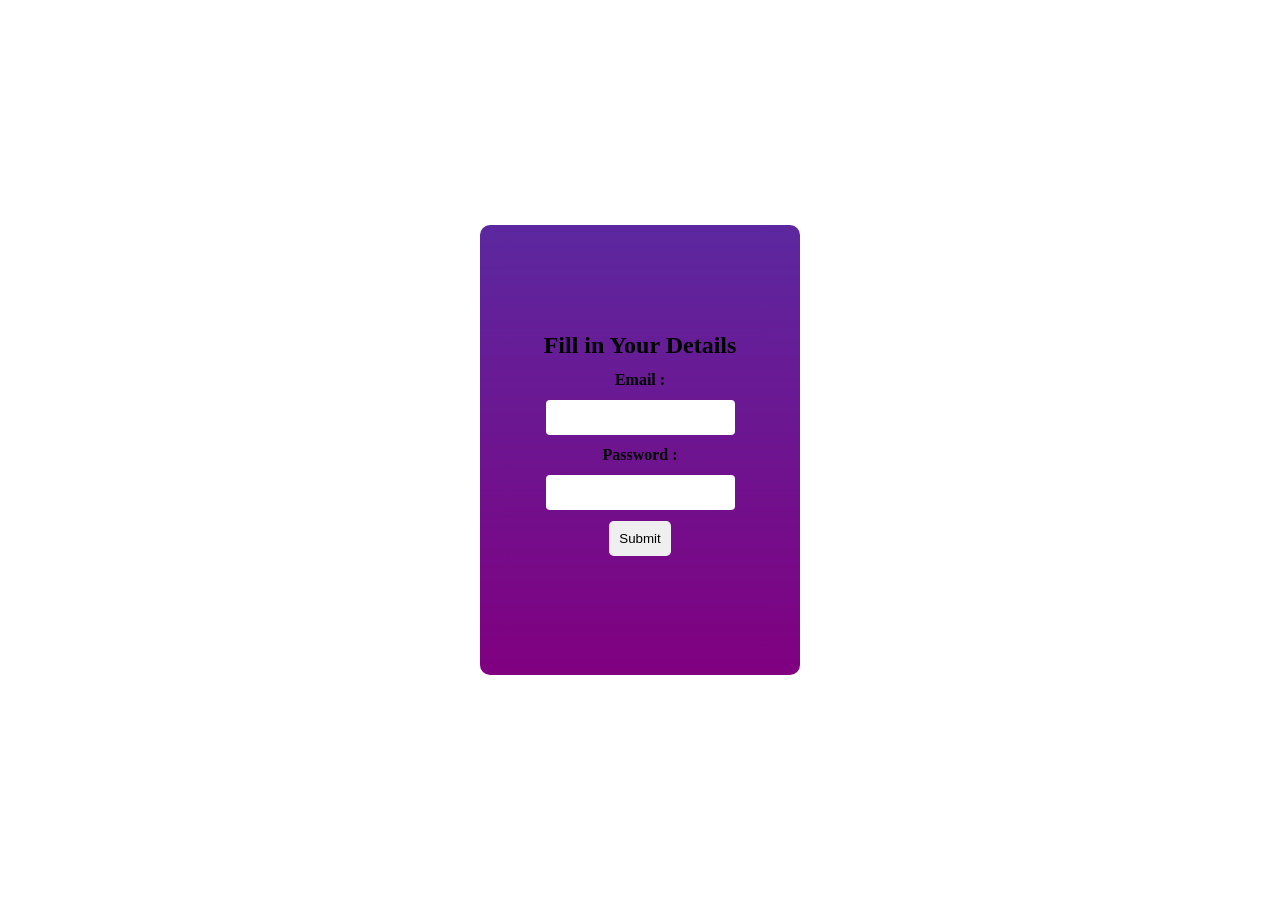
==== day02/Index.html @ afbcdf3b "Registration Form" ====
<!DOCTYPE html>
<html lang="en">
<head>
    <meta charset="UTF-8">
    <meta name="viewport" content="width=device-width, initial-scale=1.0">
    <title>Document</title>
    <link rel="stylesheet" href="style.css">
</head>
<body>
    <div class="container">
        <p class="subtitle">Fill in Your Details</p>

        <label for="email">Email :</label>
        <input type="email" name="" id="email">

        <label for="password">Password :</label>
        <input type="password" name="" id="password">

        <button type="submit" id="btn">Submit</button>

        <p id="info"></p>
    </div>
    <script src="script.js"></script>
</body>
</html>
---- day02/style.css ----
*{
    margin: 0;
    padding: 0;
    box-sizing: border-box;
}

body {
    flex-direction: column;
    display: flex;
    align-items: center;

    justify-content: center;
    height: 100vh;
}

.container{
    background-image: linear-gradient(to top, purple, rgb(92, 40, 159));
    display: flex;
    flex-direction: column;

    padding: 4rem 5%;
    height: 50vh;
    align-items: center;

    justify-content: center;
    border-radius: 10px;
    gap: 0.7rem;
}

.subtitle{
    font-size: 1.5rem;
    font-weight: 600;
}

input{
    border: none;
    padding: 10px;
    border-radius: 4px;
    outline: none;
}

button{
    padding: 10px;
    border-radius: 0.3rem;
    border: none;
    transition: .3s;
}

button:hover{
    background-color:purple;
}

label{
    font-weight: 600;
}
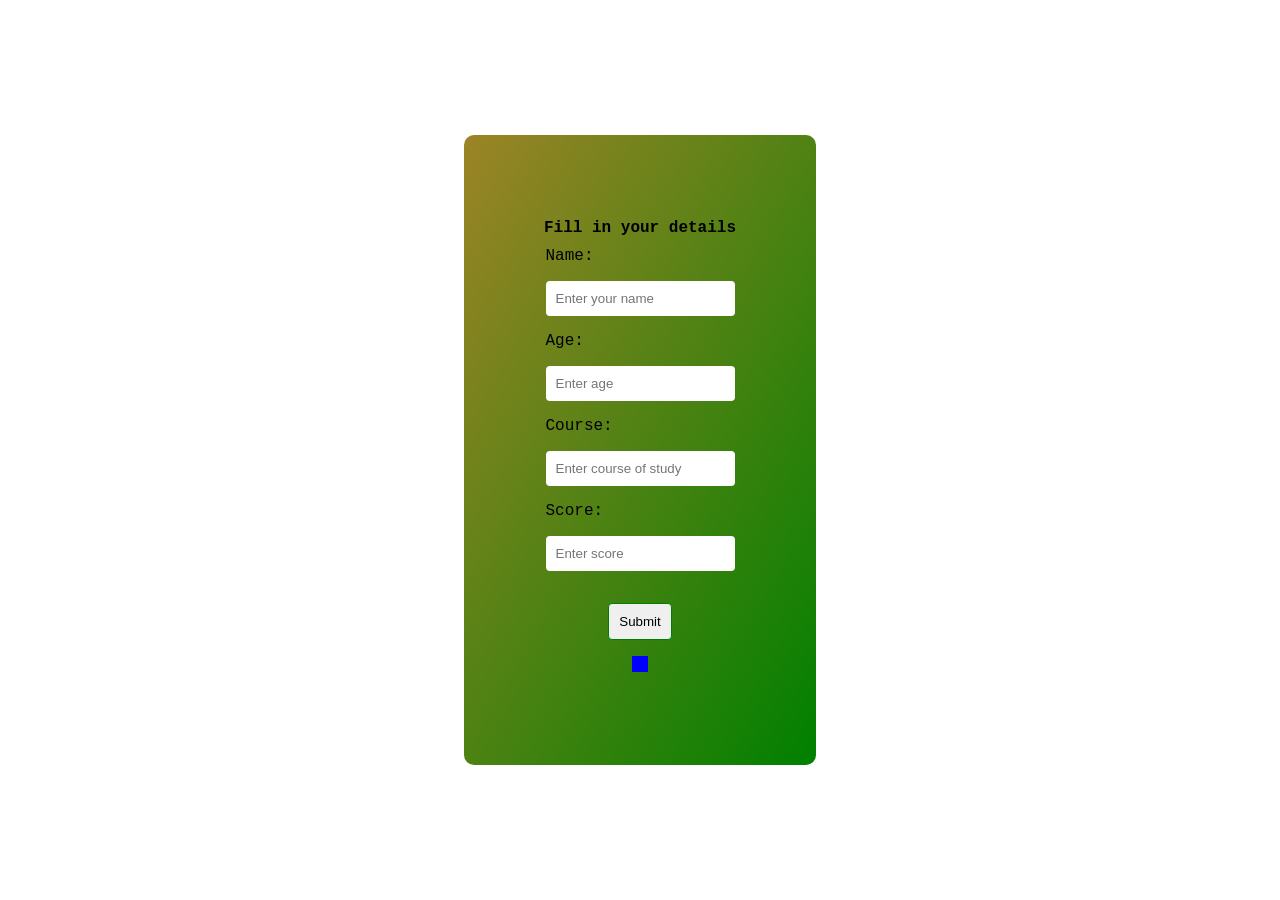
==== commit 00418a1a: "Login Page" ====
--- a/day02/Index.html
+++ b/day02/Index.html
@@ -8,18 +8,30 @@
 </head>
 <body>
     <div class="container">
-        <p class="subtitle">Fill in Your Details</p>
+        <p>Fill in your details</p>
 
-        <label for="email">Email :</label>
-        <input type="email" name="" id="email">
+        <div class="form-group">
 
-        <label for="password">Password :</label>
-        <input type="password" name="" id="password">
+            <label for="name">Name:</label>
+            <input type="text" placeholder="Enter your name" id="nameinput">
+
+            <label for="age">Age:</label>
+            <input type="number" placeholder="Enter age" id=" ageinput">
+
+            <label for="course">Course:</label>
+            <input type="text" placeholder="Enter course of study" id="courseinput">
+
+            <label for="score">Score:</label>
+            <input type="number" placeholder="Enter score" id="scoreinput">
+
+        </div>
 
         <button type="submit" id="btn">Submit</button>
 
         <p id="info"></p>
+
     </div>
+
     <script src="script.js"></script>
 </body>
 </html>
--- a/day02/style.css
+++ b/day02/style.css
@@ -1,55 +1,65 @@
 *{
+    padding: 0;
     margin: 0;
-    padding: 0;
     box-sizing: border-box;
 }
 
-body {
-    flex-direction: column;
+body{
     display: flex;
     align-items: center;
-
     justify-content: center;
     height: 100vh;
+    font-family: 'Courier New', Courier, monospace;
 }
 
 .container{
-    background-image: linear-gradient(to top, purple, rgb(92, 40, 159));
+    background-image:linear-gradient(120deg, rgb(156, 132, 38), green) ;
+    padding: 5rem;
+    flex-direction: column;
+
+    display: flex;
+    align-items: center;
+    justify-content: center;
+
+    height: 70vh;
+    border-radius: 10px;
+}
+
+p{
+    margin-bottom: 10px;
+    font-weight: 600;
+}
+
+.form-group{
     display: flex;
     flex-direction: column;
+    gap: 1rem;
 
-    padding: 4rem 5%;
-    height: 50vh;
-    align-items: center;
-
-    justify-content: center;
-    border-radius: 10px;
-    gap: 0.7rem;
-}
-
-.subtitle{
-    font-size: 1.5rem;
-    font-weight: 600;
 }
 
 input{
     border: none;
+    border-radius: 4px;
     padding: 10px;
-    border-radius: 4px;
     outline: none;
 }
 
 button{
+    margin-top: 2rem;
     padding: 10px;
-    border-radius: 0.3rem;
-    border: none;
-    transition: .3s;
+    border-radius: 4px;
+    outline: none;
+    border:  0.5px solid green;
+    transition: .4s;
 }
 
 button:hover{
-    background-color:purple;
+    background-color: rgb(42, 210, 42);
 }
 
-label{
-    font-weight: 600;
+#info{
+    background-color: blue;
+    margin-top: 1rem;
+    padding: 0.5rem;
+    color: white;
 }
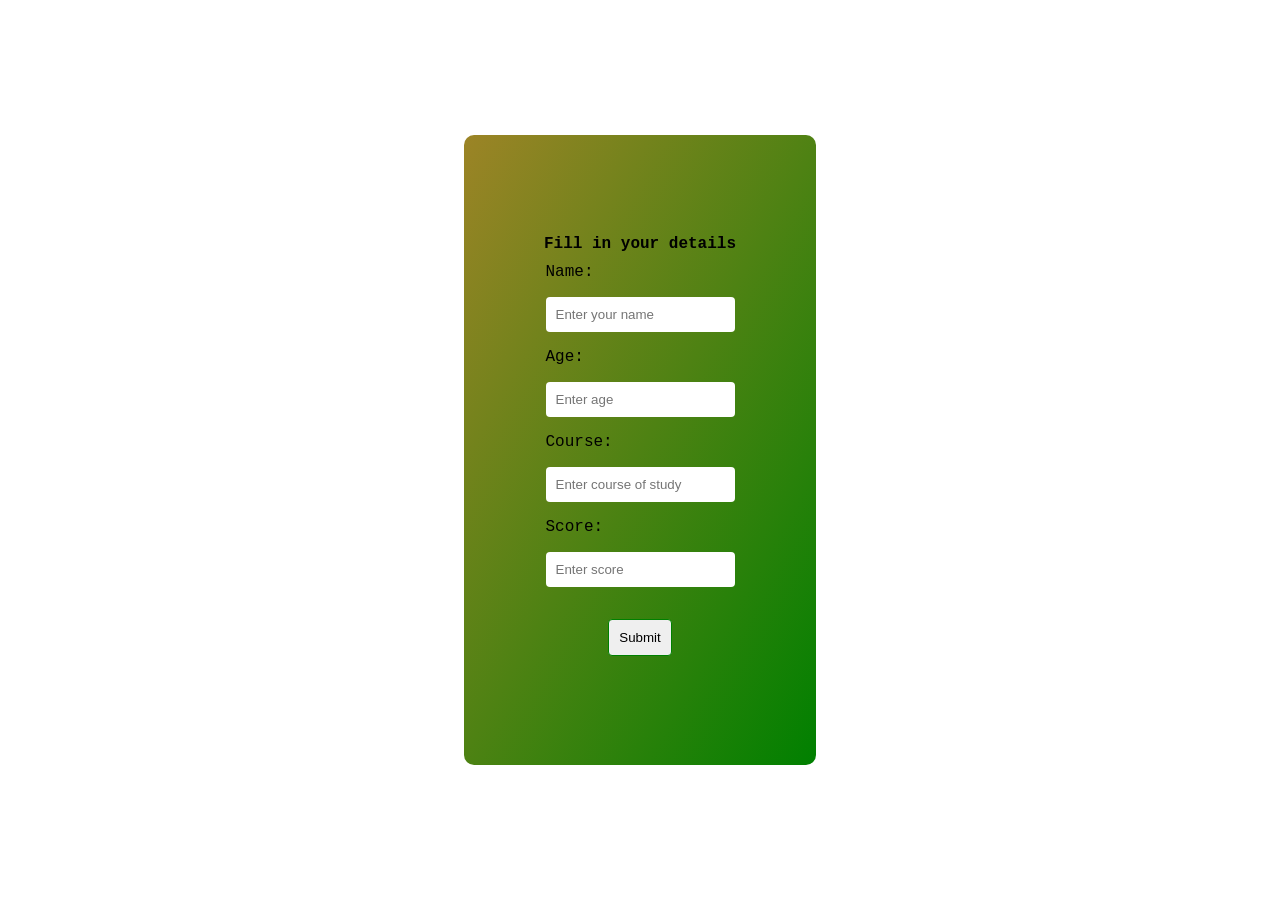
==== commit b5573cd0: "Registration Form" ====
--- a/day02/Index.html
+++ b/day02/Index.html
@@ -7,6 +7,7 @@
     <link rel="stylesheet" href="style.css">
 </head>
 <body>
+
     <div class="container">
         <p>Fill in your details</p>
 
@@ -16,7 +17,7 @@
             <input type="text" placeholder="Enter your name" id="nameinput">
 
             <label for="age">Age:</label>
-            <input type="number" placeholder="Enter age" id=" ageinput">
+            <input type="number" placeholder="Enter age" id="ageinput">
 
             <label for="course">Course:</label>
             <input type="text" placeholder="Enter course of study" id="courseinput">
--- a/day02/style.css
+++ b/day02/style.css
@@ -56,10 +56,10 @@
 button:hover{
     background-color: rgb(42, 210, 42);
 }
-
+/* 
 #info{
     background-color: blue;
     margin-top: 1rem;
     padding: 0.5rem;
     color: white;
-}+} */
